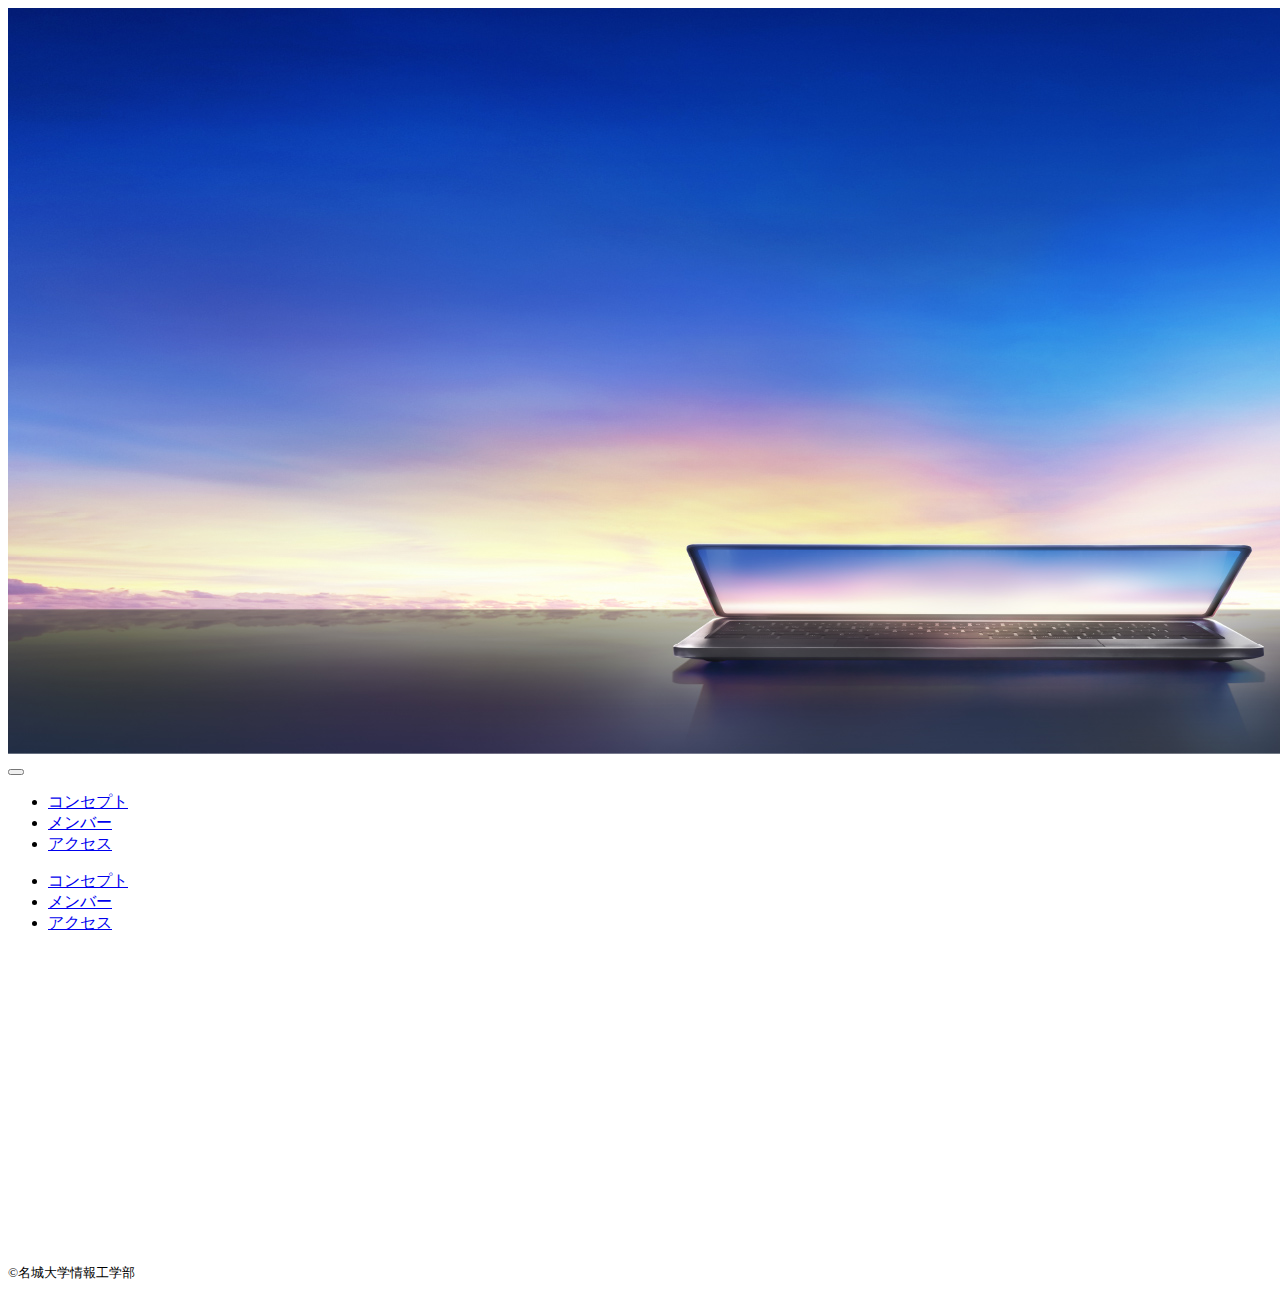
==== sample.html @ 856b8a72 "7.1回" ====
<!DOCTYPE html>
<html>
    <head>
        <meta charset="UTF-8">
        <title>名城大学情報工学部非公式HP</title>
        <meta name="description" content="ページの内容">
        <meta name="viewport" content="width=device-width">
        <script src="js/toggle-menu.js"></script>
        <link href="css/common.css" rel="stylesheet">
        <link rel="preconnect" href="https://fonts.googleapis.com">
    </head>
    <body>
        <!--header ここから-->
        <header class="header">
            <div class="header-inner">
                <a class="header-logo" href="index.html">
                    <img src="images/common/logo.png" alt="ロゴ">
                </a>
                <button class="toggle-menu-button"></button>
                <div class="header-site-menu">
                    <nav class="site-menu">
                        <ul>
                            <li><a href="concept.html">コンセプト</a></li>
                            <li><a href="members.html">メンバー</a></li>
                            <li><a href="access.html">アクセス</a></li>
                        </ul>
                    </nav>
                </div>
            </div>
        </header>
        <!--header ここまで-->
        <!--main ここから-->
        <main class="main">
        </main>
        <!--main ここまで-->
        <!--footer ここから-->
        <footer class="footer">
            <div class="header-site-menu">
                <nav class="site-menu">
                    <ul>
                        <li><a href="concept.html">コンセプト</a></li>
                        <li><a href="members.html">メンバー</a></li>
                        <li><a href="access.html">アクセス</a></li>
                    </ul>
                </nav>
                <a class="footer-logo" href="index.html">
                    <img src="images/common/logo_footer.png" alt="ロゴ">
                </a>
                <p class="copyright"><small>&copy;名城大学情報工学部</small></p>
            </div>
        </footer>
        <!--footer ここまで-->
    </body>
</html>
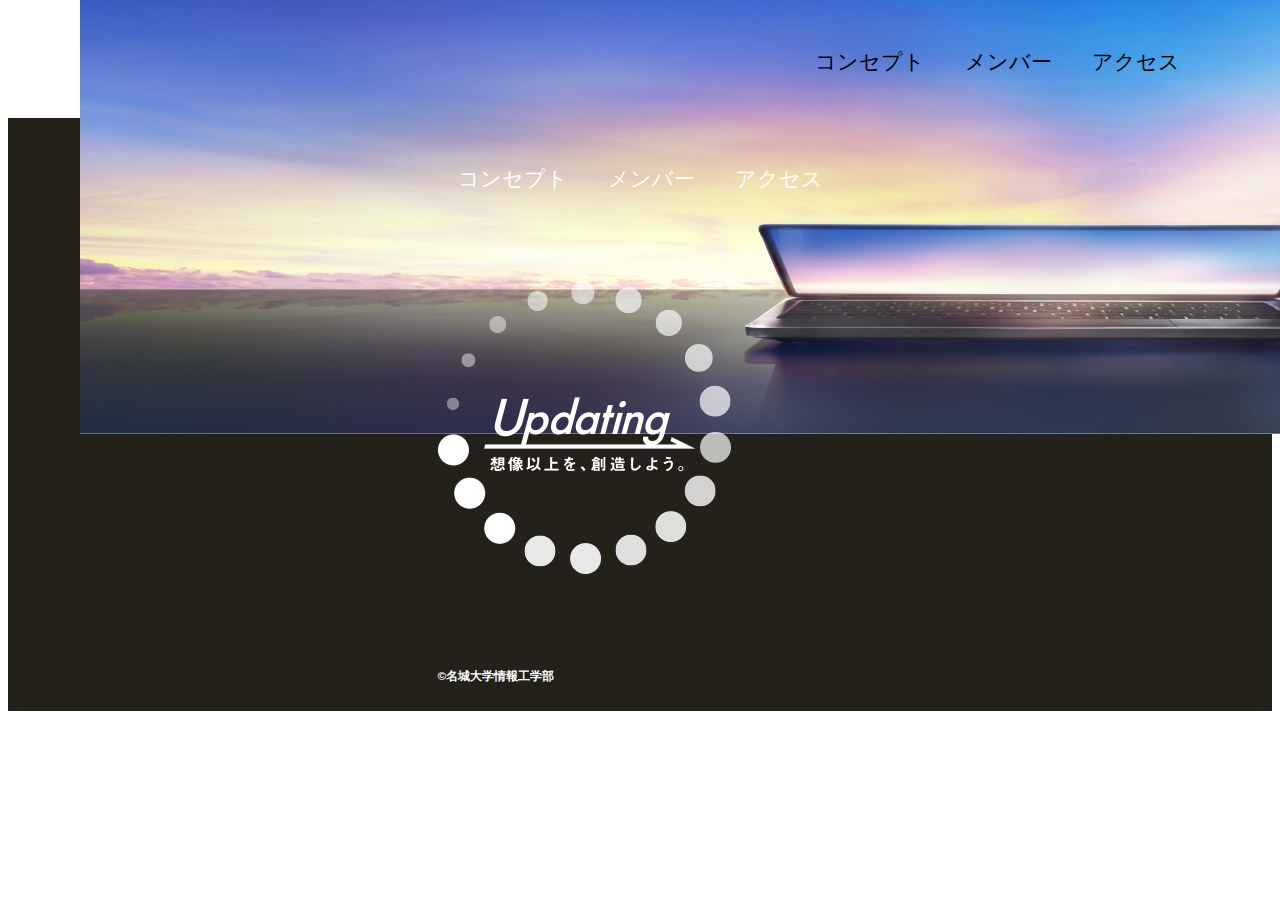
==== commit cea76892: "10回" ====
--- a/sample.html
+++ b/sample.html
@@ -5,9 +5,12 @@
         <title>名城大学情報工学部非公式HP</title>
         <meta name="description" content="ページの内容">
         <meta name="viewport" content="width=device-width">
-        <script src="js/toggle-menu.js"></script>
+        <script src="https://ajax.googleapis.com/ajax/libs/jquery/1.11.0/jquery.min.js"></script>
+        <script src="js/script.js"></script>
         <link href="css/common.css" rel="stylesheet">
         <link rel="preconnect" href="https://fonts.googleapis.com">
+        <link rel="preconnect" href="https://fonts.gstatic.com" crossorigin>
+        <link href="https://fonts.googleapis.com/css2?family=Cherry+Bomb+One&display=swap" rel="stylesheet">
     </head>
     <body>
         <!--header ここから-->
--- a/css/common.css
+++ b/css/common.css
@@ -0,0 +1,79 @@
+@charset "utf-8";
+
+*,
+::before,
+::after {
+    padding: 0;
+    margin 0;
+    box-sizing: border-box;
+}
+ul, ol {
+    list-style: none;
+}
+a {
+    color: inherit;
+    text-decoration: none;
+}
+body {
+    font-family: sans-serif;
+    font-size: 16pt;
+    color:#000000;
+    line-height: 1;
+    background-color:#ffffff;
+}
+img {
+    max=width: 100%;
+}
+.header-inner {
+    max-width: 1200px;
+    height: 110px;
+    margin-left: auto;
+    margin-right: auto;
+    padding-left: 40px;
+    padding-right: 40px;
+    display: flex;
+    justify-content: space-between;
+    align-items: center;
+}
+.toggle-menu-button {
+    display: none;
+}
+
+.header-logo {
+    display: block;
+    width: 170px;
+}
+
+.site-menu ul {
+    display: flex;
+}
+
+.site-menu ul li {
+    margin-left: 20px;
+    margin-right: 20px;
+}
+
+.site-menu ul li a {
+    font-family: 'Darumadrop One', cursive;
+}
+.footer {
+    color: #ffffff;
+    background-color: #24211b;
+    padding-top: 30px;
+    padding-bottom: 15px;
+    display: flex;
+    flex-direction: column;
+    align-items: center;
+}
+
+.footer-logo {
+    display: block;
+    width: 235px;
+    margin-top: 90px;
+}
+
+.copyright {
+    font-size: 14px;
+    font-weight: bold;
+    margin-top: 90px;
+}